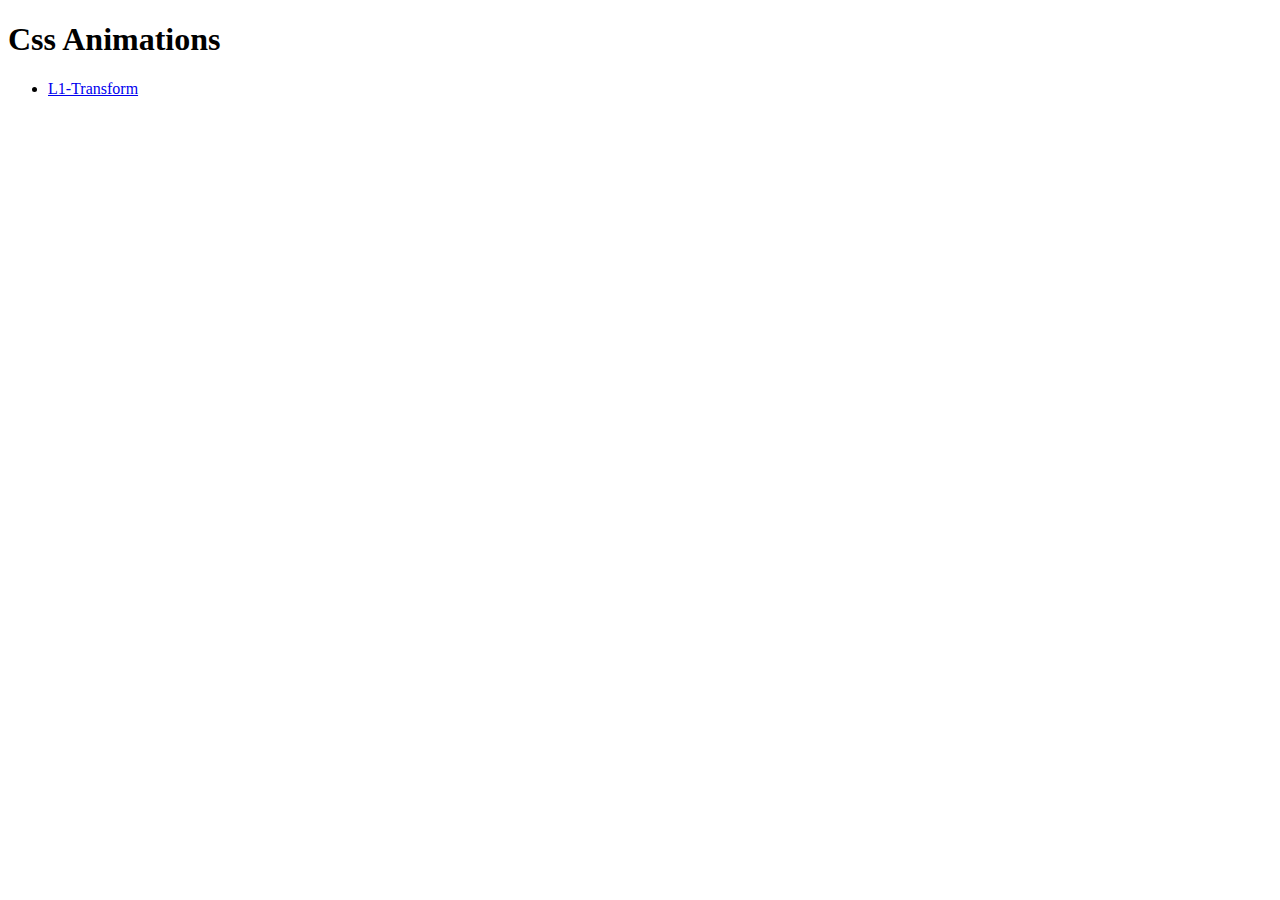
==== css-animation/index.html @ 39197121 "add entrypoint for all courses" ====
<!DOCTYPE html>
<html lang="en">
<head>
    <meta charset="UTF-8">
    <meta name="viewport" content="width=device-width, initial-scale=1.0">
    <title>Animations</title>
</head>
<body>
    <h1>
        Css Animations
    </h1>
    <ul>
        <li>
            <a href="l1-transforms/index.html">L1-Transform</a>
        </li>
    </ul>
</body>
</html>
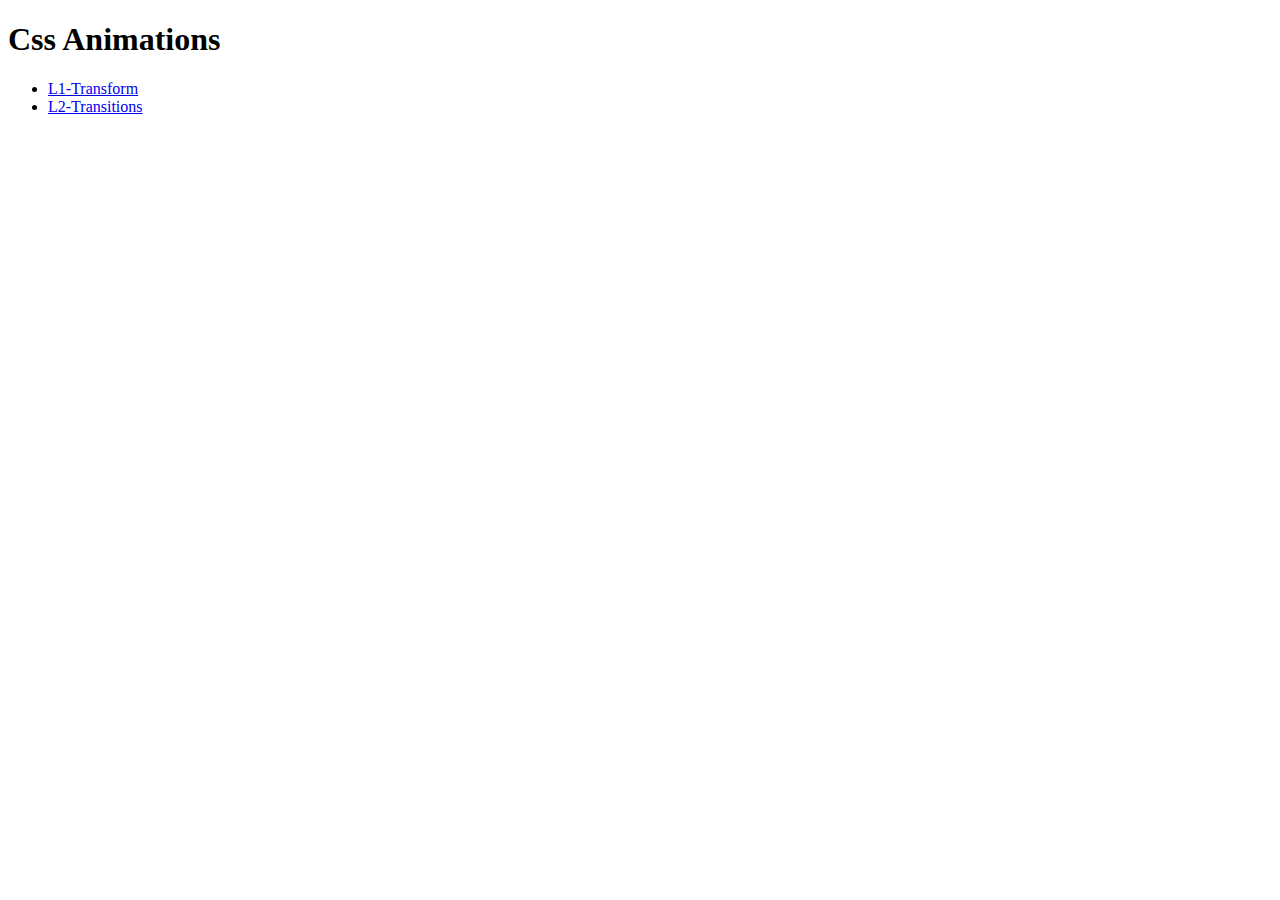
==== commit 50923da5: "l3 and l4" ====
--- a/css-animation/index.html
+++ b/css-animation/index.html
@@ -13,6 +13,9 @@
         <li>
             <a href="l1-transforms/index.html">L1-Transform</a>
         </li>
+        <li>
+            <a href="l2-transitions/index.html">L2-Transitions</a>
+        </li>
     </ul>
 </body>
 </html>